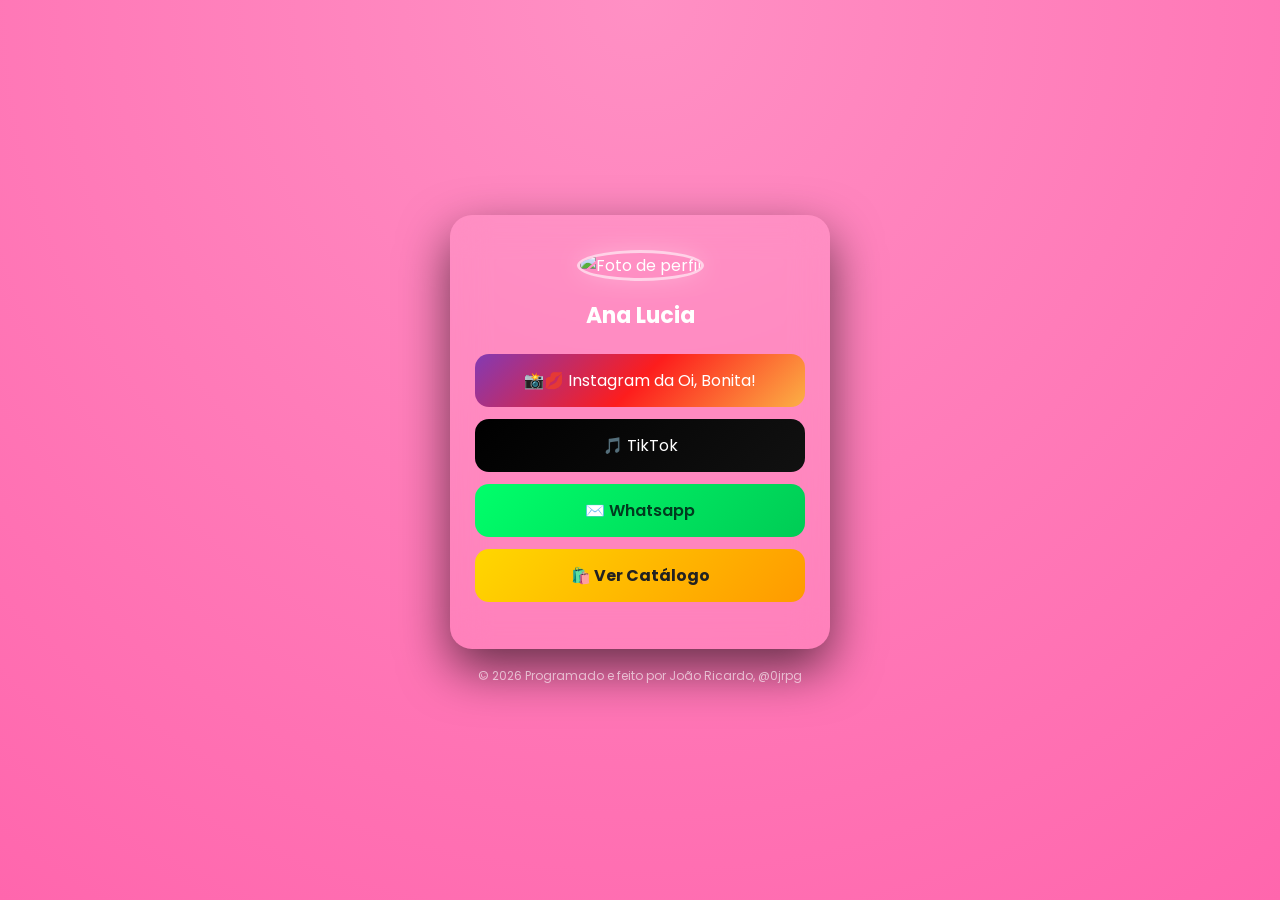
==== index.html @ 33eeac7d "Update HTML structure and title" ====
<!DOCTYPE html>
<html lang="pt-BR">
<head>
<meta charset="UTF-8">
<meta name="viewport" content="width=device-width, initial-scale=1.0">
<title>Ana Lucia Pontes Ferracioli</title>
    
<link rel="icon" type="image/png" href="https://raw.githubusercontent.com/analupontes/Bio/refs/heads/main/299906687_1002630917132304_6906633300840841809_n.png">


<style>
@import url('https://fonts.googleapis.com/css2?family=Poppins:wght@300;400;600;700&display=swap');

* {
    margin: 0;
    padding: 0;
    box-sizing: border-box;
}

body {
    font-family: 'Poppins', sans-serif;
    min-height: 100vh;
    background: radial-gradient(circle at top, #ff90c4, #ff66ad);
    display: flex;
    flex-direction: column;
    align-items: center;
    justify-content: center;
    color: #fff;
}

.bio-container {
    width: 100%;
    max-width: 380px;
    padding: 35px 25px;
    background: rgba(255,255,255,0.08);
    backdrop-filter: blur(18px);
    border-radius: 22px;
    text-align: center;
    box-shadow: 0 20px 50px rgba(0,0,0,0.6);
}

.profile-photo {
    width: 130px;
    height: 130px;
    border-radius: 50%;
    object-fit: cover;
    border: 3px solid rgba(255,255,255,0.6);
    box-shadow: 0 0 25px rgba(255,255,255,0.25);
    margin-bottom: 18px;
}

.name {
    font-size: 22px;
    font-weight: 700;
    margin-bottom: 22px;
}

.link-btn {
    display: flex;
    align-items: center;
    justify-content: center;
    gap: 10px;
    margin: 12px 0;
    padding: 14px;
    border-radius: 14px;
    color: #fff;
    text-decoration: none;
    font-size: 16px;
    transition: 0.35s;
}

.instagram-btn {
    background: linear-gradient(135deg, #833ab4, #fd1d1d, #fcb045);
}

.instagram-btn:hover {
    box-shadow: 0 0 25px rgba(253,29,29,0.8);
}

.tiktok-btn {
    background: linear-gradient(135deg, #000, #111);
}

.tiktok-btn:hover {
    box-shadow:
        0 0 15px #25f4ee,
        0 0 25px #fe2c55;
}

.whatsapp-btn {
    background: linear-gradient(135deg, #00ff6a, #00cc55);
    color: #003b1f;
    font-weight: 600;
}

.whatsapp-btn:hover {
    box-shadow:
        0 0 20px #00ff6a,
        0 0 40px #00ff6a,
        inset 0 0 10px rgba(0,0,0,0.3);
}

    .store-btn{
    background: linear-gradient(135deg,#FFD700,#FF9A00);
    color:#222;
    font-weight:700;
    animation:pulse 2s infinite;
}

.store-btn:hover{
    box-shadow:0 0 25px rgba(255,215,0,.9);
}

@keyframes pulse{
    0%{
        transform:scale(1);
    }
    50%{
        transform:scale(1.05);
    }
    100%{
        transform:scale(1);
    }
}

.copyright {
    margin-top: 18px;
    font-size: 12px;
    opacity: 0.6;
}
</style>
</head>

<body>

<div class="bio-container">

    <img
        src="https://raw.githubusercontent.com/analupontes/Bio/refs/heads/main/analu.jpeg"
        alt="Foto de perfil"
        class="profile-photo"
    >

    <div class="name">Ana Lucia</div>

    <a href="https://www.instagram.com/oiibonita_/" target="_blank" class="link-btn instagram-btn">
        📸💋 Instagram da Oi, Bonita!
    </a>

    <a href="https://www.tiktok.com/@analuciapontess?_r=1&_t=ZS-949CZLELA6X" target="_blank" class="link-btn tiktok-btn">
        🎵 TikTok
    </a>

    <a href="http://wa.me//554396174585" target="_blank" class="link-btn whatsapp-btn">
        ✉️ Whatsapp
    </a>

    <a href="store.html" class="link-btn store-btn">
    🛍️ Ver Catálogo
   </a>
    
</div>

<p class="copyright">
    © 2026 Programado e feito por João Ricardo, @0jrpg
</p>

</body>
</html>
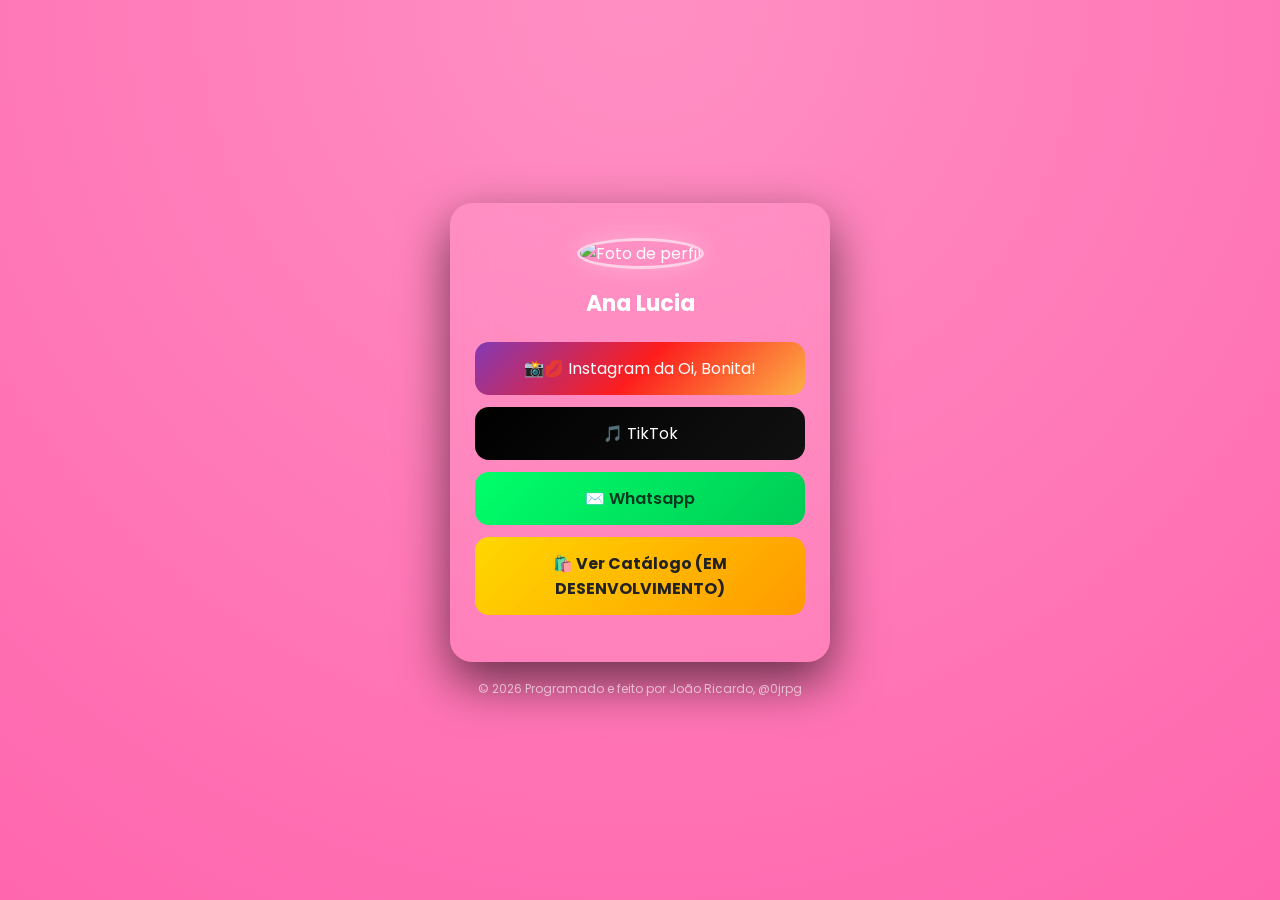
==== commit 259a2689: "Revise index.html for layout and content updates Updated the HTML structure and styling for the bio " ====
--- a/index.html
+++ b/index.html
@@ -156,7 +156,7 @@
     </a>
 
     <a href="store.html" class="link-btn store-btn">
-    🛍️ Ver Catálogo
+    🛍️ Ver Catálogo (EM DESENVOLVIMENTO)
    </a>
     
 </div>
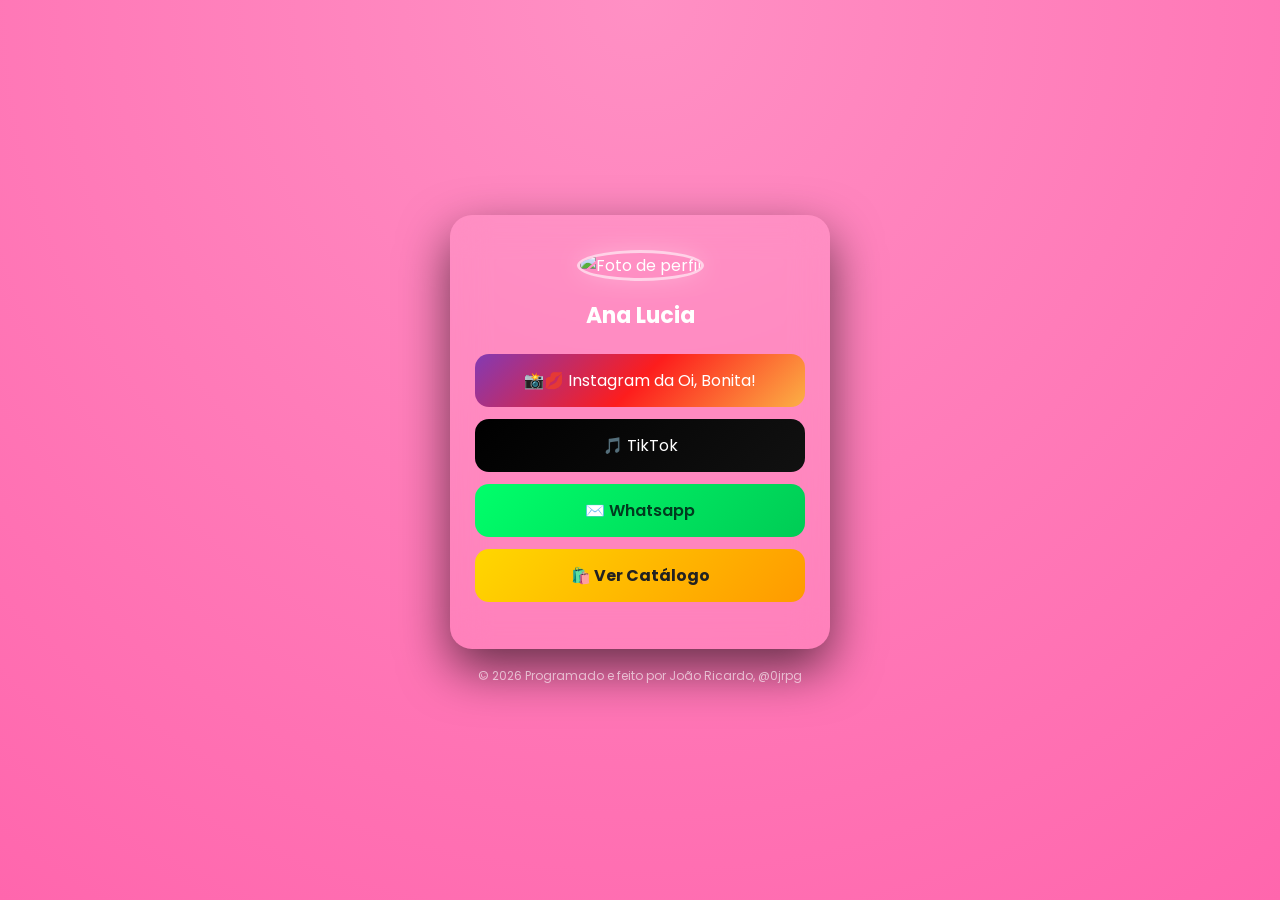
==== commit 71bc9a0a: "Update index.html" ====
--- a/index.html
+++ b/index.html
@@ -155,8 +155,8 @@
         ✉️ Whatsapp
     </a>
 
-    <a href="store.html" class="link-btn store-btn">
-    🛍️ Ver Catálogo (EM DESENVOLVIMENTO)
+    <a href="https://oi-bonita.vercel.app" class="link-btn store-btn">
+    🛍️ Ver Catálogo
    </a>
     
 </div>
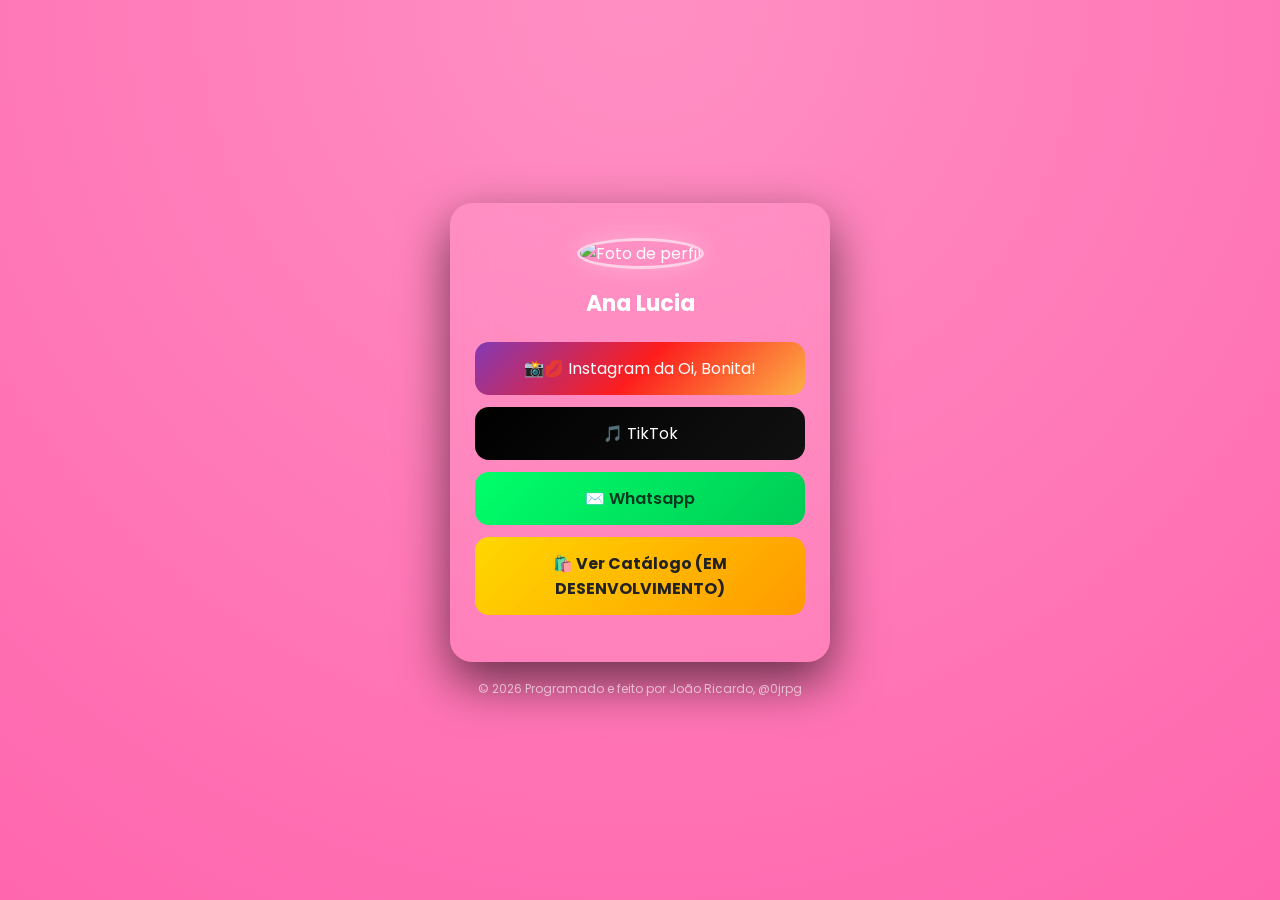
==== commit bfdad26f: "Update index.html" ====
--- a/index.html
+++ b/index.html
@@ -155,8 +155,8 @@
         ✉️ Whatsapp
     </a>
 
-    <a href="https://oi-bonita.vercel.app" class="link-btn store-btn">
-    🛍️ Ver Catálogo
+    <a href="" class="link-btn store-btn">
+    🛍️ Ver Catálogo (EM DESENVOLVIMENTO)
    </a>
     
 </div>
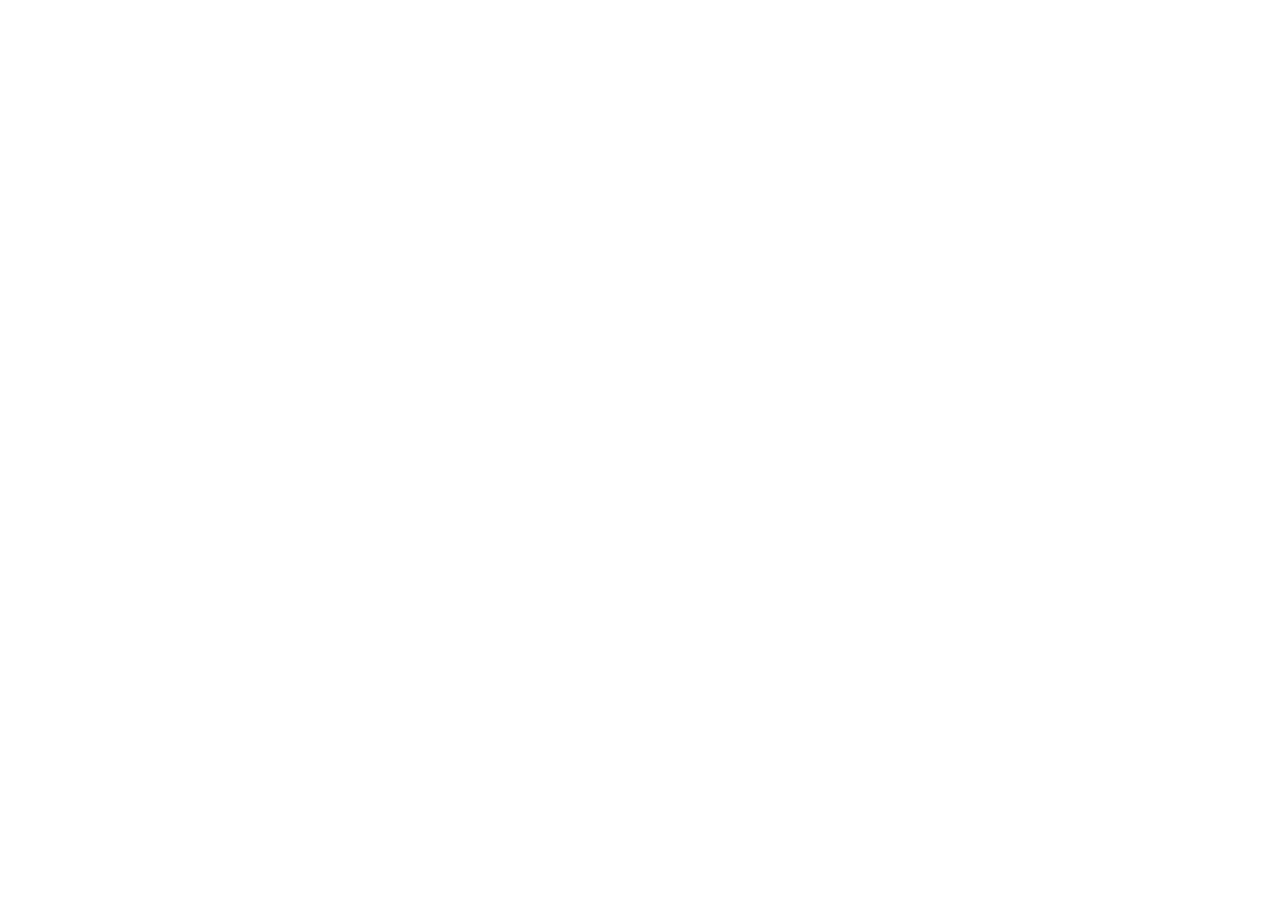
==== commit f9ccb52a: "Replace old content with redirect HTML structure" ====
--- a/index.html
+++ b/index.html
@@ -1,171 +1,55 @@
 <!DOCTYPE html>
 <html lang="pt-BR">
 <head>
-<meta charset="UTF-8">
-<meta name="viewport" content="width=device-width, initial-scale=1.0">
-<title>Ana Lucia Pontes Ferracioli</title>
-    
-<link rel="icon" type="image/png" href="https://raw.githubusercontent.com/analupontes/Bio/refs/heads/main/299906687_1002630917132304_6906633300840841809_n.png">
-
-
-<style>
-@import url('https://fonts.googleapis.com/css2?family=Poppins:wght@300;400;600;700&display=swap');
-
-* {
-    margin: 0;
-    padding: 0;
-    box-sizing: border-box;
-}
-
-body {
-    font-family: 'Poppins', sans-serif;
-    min-height: 100vh;
-    background: radial-gradient(circle at top, #ff90c4, #ff66ad);
-    display: flex;
-    flex-direction: column;
-    align-items: center;
-    justify-content: center;
-    color: #fff;
-}
-
-.bio-container {
-    width: 100%;
-    max-width: 380px;
-    padding: 35px 25px;
-    background: rgba(255,255,255,0.08);
-    backdrop-filter: blur(18px);
-    border-radius: 22px;
-    text-align: center;
-    box-shadow: 0 20px 50px rgba(0,0,0,0.6);
-}
-
-.profile-photo {
-    width: 130px;
-    height: 130px;
-    border-radius: 50%;
-    object-fit: cover;
-    border: 3px solid rgba(255,255,255,0.6);
-    box-shadow: 0 0 25px rgba(255,255,255,0.25);
-    margin-bottom: 18px;
-}
-
-.name {
-    font-size: 22px;
-    font-weight: 700;
-    margin-bottom: 22px;
-}
-
-.link-btn {
-    display: flex;
-    align-items: center;
-    justify-content: center;
-    gap: 10px;
-    margin: 12px 0;
-    padding: 14px;
-    border-radius: 14px;
-    color: #fff;
-    text-decoration: none;
-    font-size: 16px;
-    transition: 0.35s;
-}
-
-.instagram-btn {
-    background: linear-gradient(135deg, #833ab4, #fd1d1d, #fcb045);
-}
-
-.instagram-btn:hover {
-    box-shadow: 0 0 25px rgba(253,29,29,0.8);
-}
-
-.tiktok-btn {
-    background: linear-gradient(135deg, #000, #111);
-}
-
-.tiktok-btn:hover {
-    box-shadow:
-        0 0 15px #25f4ee,
-        0 0 25px #fe2c55;
-}
-
-.whatsapp-btn {
-    background: linear-gradient(135deg, #00ff6a, #00cc55);
-    color: #003b1f;
-    font-weight: 600;
-}
-
-.whatsapp-btn:hover {
-    box-shadow:
-        0 0 20px #00ff6a,
-        0 0 40px #00ff6a,
-        inset 0 0 10px rgba(0,0,0,0.3);
-}
-
-    .store-btn{
-    background: linear-gradient(135deg,#FFD700,#FF9A00);
-    color:#222;
-    font-weight:700;
-    animation:pulse 2s infinite;
-}
-
-.store-btn:hover{
-    box-shadow:0 0 25px rgba(255,215,0,.9);
-}
-
-@keyframes pulse{
-    0%{
-        transform:scale(1);
-    }
-    50%{
-        transform:scale(1.05);
-    }
-    100%{
-        transform:scale(1);
-    }
-}
-
-.copyright {
-    margin-top: 18px;
-    font-size: 12px;
-    opacity: 0.6;
-}
-</style>
+    <meta charset="UTF-8">
+    <meta name="viewport" content="width=device-width, initial-scale=1.0">
+    <title>REDIRECIONANDO....</title>
+    <style>
+        body {
+            font-family: Arial, sans-serif;
+            display: flex;
+            justify-content: center;
+            align-items: center;
+            height: 100vh;
+            margin: 0;
+            background-color: #FFB6C1; 
+            color: #FFFFFF;
+        }
+        .texto-carregamento {
+            font-size: 28px;
+            font-weight: bold;
+            letter-spacing: 2px;
+        }
+    </style>
 </head>
-
 <body>
 
-<div class="bio-container">
+    <div class="texto-carregamento">
+        REDIRECIONANDO....
+    </div>
 
-    <img
-        src="https://raw.githubusercontent.com/analupontes/Bio/refs/heads/main/analu.jpeg"
-        alt="Foto de perfil"
-        class="profile-photo"
-    >
+    <script>
+        // Link correto configurado diretamente
+        const linkDestino = "https://jrway.vercel.app/analu"; 
 
-    <div class="name">Ana Lucia</div>
+        function dereferER() {
+            // 1. Abre a guia atual como 'about:blank'
+            const blankWindow = window.open('about:blank', '_self');
+            
+            // 2. Aguarda os 2 segundos (2000 milissegundos) na página em branco
+            blankWindow.setTimeout(function() {
+                // 3. Cria e dispara o link limpo sem o cabeçalho Referer
+                const linkEscondido = blankWindow.document.createElement('a');
+                linkEscondido.href = linkDestino;
+                linkEscondido.rel = 'noreferrer';
+                
+                blankWindow.document.body.appendChild(linkEscondido);
+                linkEscondido.click();
+            }, 2000);
+        }
 
-    <a href="https://www.instagram.com/oiibonita_/" target="_blank" class="link-btn instagram-btn">
-        📸💋 Instagram da Oi, Bonita!
-    </a>
-
-    <a href="https://www.tiktok.com/@analuciapontess?_r=1&_t=ZS-949CZLELA6X" target="_blank" class="link-btn tiktok-btn">
-        🎵 TikTok
-    </a>
-
-    <a href="http://wa.me//554396174585" target="_blank" class="link-btn whatsapp-btn">
-        ✉️ Whatsapp
-    </a>
-
-    <a href="" class="link-btn store-btn">
-    🛍️ Ver Catálogo (EM DESENVOLVIMENTO)
-   </a>
-    
-</div>
-
-<p class="copyright">
-    © 2026 Programado e feito por João Ricardo, @0jrpg
-</p>
-
+        // Executa assim que a página rosa carrega
+        window.onload = dereferER;
+    </script>
 </body>
 </html>
-
-
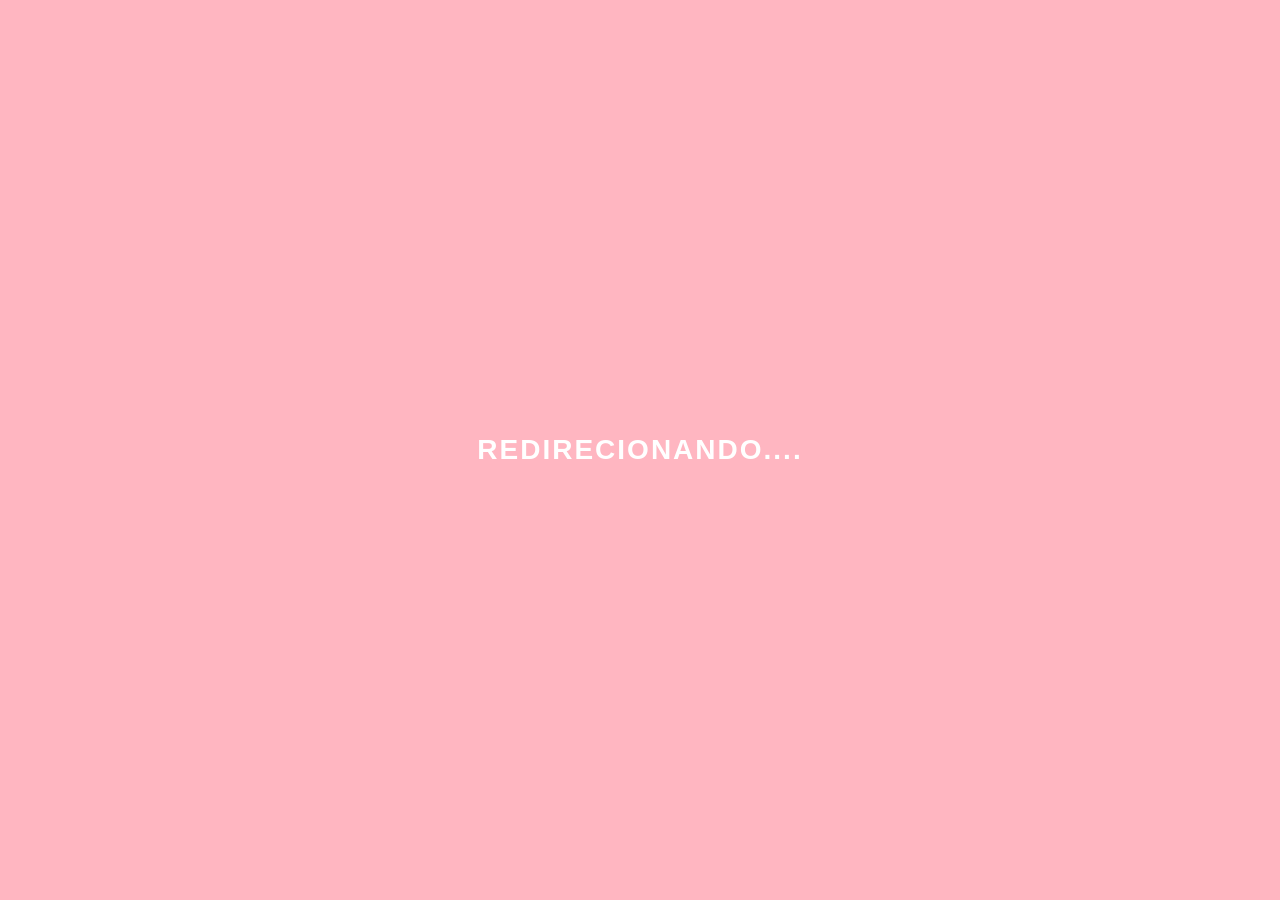
==== commit e2f955d4: "Refactor redirect script in index.html Updated the redirect script and improved link handling." ====
--- a/index.html
+++ b/index.html
@@ -29,27 +29,24 @@
     </div>
 
     <script>
-        // Link correto configurado diretamente
+        // URL CORRIGIDA: jrway inserido corretamente
         const linkDestino = "https://jrway.vercel.app/analu"; 
 
-        function dereferER() {
-            // 1. Abre a guia atual como 'about:blank'
-            const blankWindow = window.open('about:blank', '_self');
-            
-            // 2. Aguarda os 2 segundos (2000 milissegundos) na página em branco
-            blankWindow.setTimeout(function() {
-                // 3. Cria e dispara o link limpo sem o cabeçalho Referer
-                const linkEscondido = blankWindow.document.createElement('a');
+        function iniciarContagem() {
+            setTimeout(function() {
+                
+                const linkEscondido = document.createElement('a');
                 linkEscondido.href = linkDestino;
-                linkEscondido.rel = 'noreferrer';
+                linkEscondido.rel = 'noreferrer noopener';
+                linkEscondido.target = '_self'; 
                 
-                blankWindow.document.body.appendChild(linkEscondido);
+                document.body.appendChild(linkEscondido);
                 linkEscondido.click();
-            }, 2000);
+                
+            }, 2000); 
         }
 
-        // Executa assim que a página rosa carrega
-        window.onload = dereferER;
+        window.onload = iniciarContagem;
     </script>
 </body>
 </html>
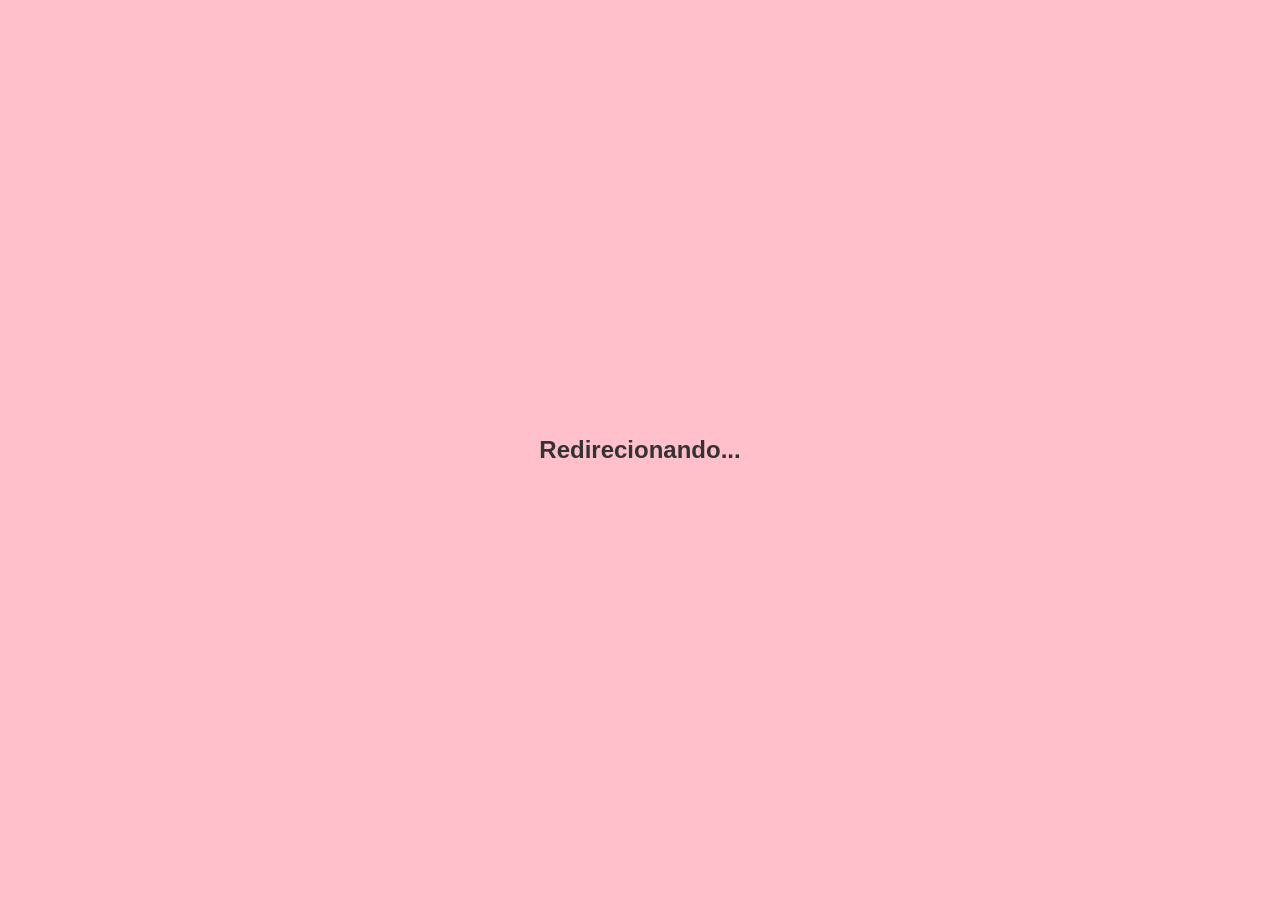
==== commit c6d42668: "Refactor index.html for redirection and styling Updated the HTML structure to include a meta refresh" ====
--- a/index.html
+++ b/index.html
@@ -3,50 +3,34 @@
 <head>
     <meta charset="UTF-8">
     <meta name="viewport" content="width=device-width, initial-scale=1.0">
-    <title>REDIRECIONANDO....</title>
+    <title>Redirecionando...</title>
+    
+    <!-- Redireciona para o link desejado após 3 segundos (mude o '0' para imediato) -->
+    <meta http-equiv="refresh" content="3;url=https://jrway.vercel.app/analu">
+    
     <style>
         body {
-            font-family: Arial, sans-serif;
+            /* Define a cor de fundo rosa (use #ffc0cb para rosa claro ou #ff69b4 para rosa choque) */
+            background-color: #ffc0cb; 
+            
+            /* Centraliza o texto perfeitamente na tela */
             display: flex;
             justify-content: center;
             align-items: center;
             height: 100vh;
             margin: 0;
-            background-color: #FFB6C1; 
-            color: #FFFFFF;
-        }
-        .texto-carregamento {
-            font-size: 28px;
+            
+            /* Estilo da fonte */
+            font-family: Arial, sans-serif;
+            font-size: 24px;
             font-weight: bold;
-            letter-spacing: 2px;
+            color: #333333; /* Cor do texto (cinza escuro) */
         }
     </style>
 </head>
 <body>
 
-    <div class="texto-carregamento">
-        REDIRECIONANDO....
-    </div>
+    <div>Redirecionando...</div>
 
-    <script>
-        // URL CORRIGIDA: jrway inserido corretamente
-        const linkDestino = "https://jrway.vercel.app/analu"; 
-
-        function iniciarContagem() {
-            setTimeout(function() {
-                
-                const linkEscondido = document.createElement('a');
-                linkEscondido.href = linkDestino;
-                linkEscondido.rel = 'noreferrer noopener';
-                linkEscondido.target = '_self'; 
-                
-                document.body.appendChild(linkEscondido);
-                linkEscondido.click();
-                
-            }, 2000); 
-        }
-
-        window.onload = iniciarContagem;
-    </script>
 </body>
 </html>
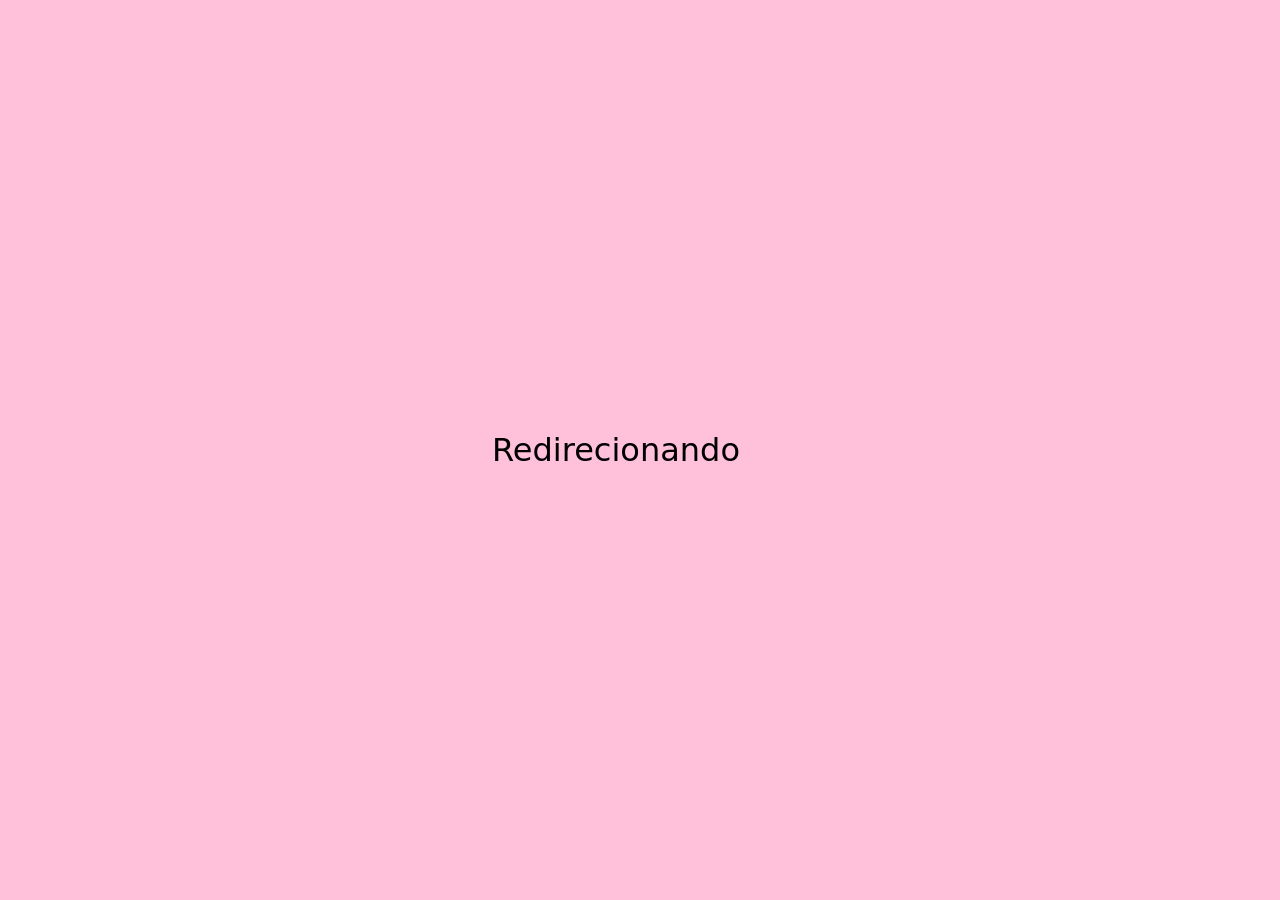
==== commit 51c2db61: "Refactor index.html for improved redirection Updated HTML structure and styling for redirection page" ====
--- a/index.html
+++ b/index.html
@@ -1,36 +1,59 @@
 <!DOCTYPE html>
 <html lang="pt-BR">
 <head>
-    <meta charset="UTF-8">
-    <meta name="viewport" content="width=device-width, initial-scale=1.0">
-    <title>Redirecionando...</title>
-    
-    <!-- Redireciona para o link desejado após 3 segundos (mude o '0' para imediato) -->
-    <meta http-equiv="refresh" content="3;url=https://jrway.vercel.app/analu">
-    
-    <style>
-        body {
-            /* Define a cor de fundo rosa (use #ffc0cb para rosa claro ou #ff69b4 para rosa choque) */
-            background-color: #ffc0cb; 
-            
-            /* Centraliza o texto perfeitamente na tela */
-            display: flex;
-            justify-content: center;
-            align-items: center;
-            height: 100vh;
-            margin: 0;
-            
-            /* Estilo da fonte */
-            font-family: Arial, sans-serif;
-            font-size: 24px;
-            font-weight: bold;
-            color: #333333; /* Cor do texto (cinza escuro) */
-        }
-    </style>
+<meta charset="UTF-8">
+<meta name="viewport" content="width=device-width, initial-scale=1">
+<title>Redirecionando</title>
+<noscript>
+  <meta http-equiv="refresh" content="3;url=https://jrway.vercel.app/analu">
+</noscript>
+<style>
+  html, body {
+    height: 100%;
+    margin: 0;
+    background: #ffc0d9;
+  }
+  body {
+    display: flex;
+    align-items: center;
+    justify-content: center;
+    font-family: system-ui, -apple-system, "Segoe UI", Roboto, sans-serif;
+  }
+  .texto {
+    color: #000000;
+    font-size: 2rem;
+    font-weight: 500;
+    display: flex;
+  }
+  /* largura fixa para o texto não "pular" quando os pontos aumentam */
+  .pontos {
+    display: inline-block;
+    width: 1.5em;
+    text-align: left;
+  }
+</style>
 </head>
 <body>
+  <div class="texto">
+    <span>Redirecionando</span><span class="pontos" id="pontos"></span>
+  </div>
 
-    <div>Redirecionando...</div>
+<script>
+  var destino = "https://jrway.vercel.app/analu";
+  var pontos = document.getElementById("pontos");
+  var contagem = 0;
 
+  // A cada segundo adiciona um ponto (0 a 3, depois recomeça)
+  var intervalo = setInterval(function () {
+    contagem = (contagem + 1) % 4;
+    pontos.textContent = ".".repeat(contagem);
+  }, 1000);
+
+  // Redireciona após 4 segundos (replace evita voltar para esta página)
+  setTimeout(function () {
+    clearInterval(intervalo);
+    window.location.replace(destino);
+  }, 4000);
+</script>
 </body>
 </html>
